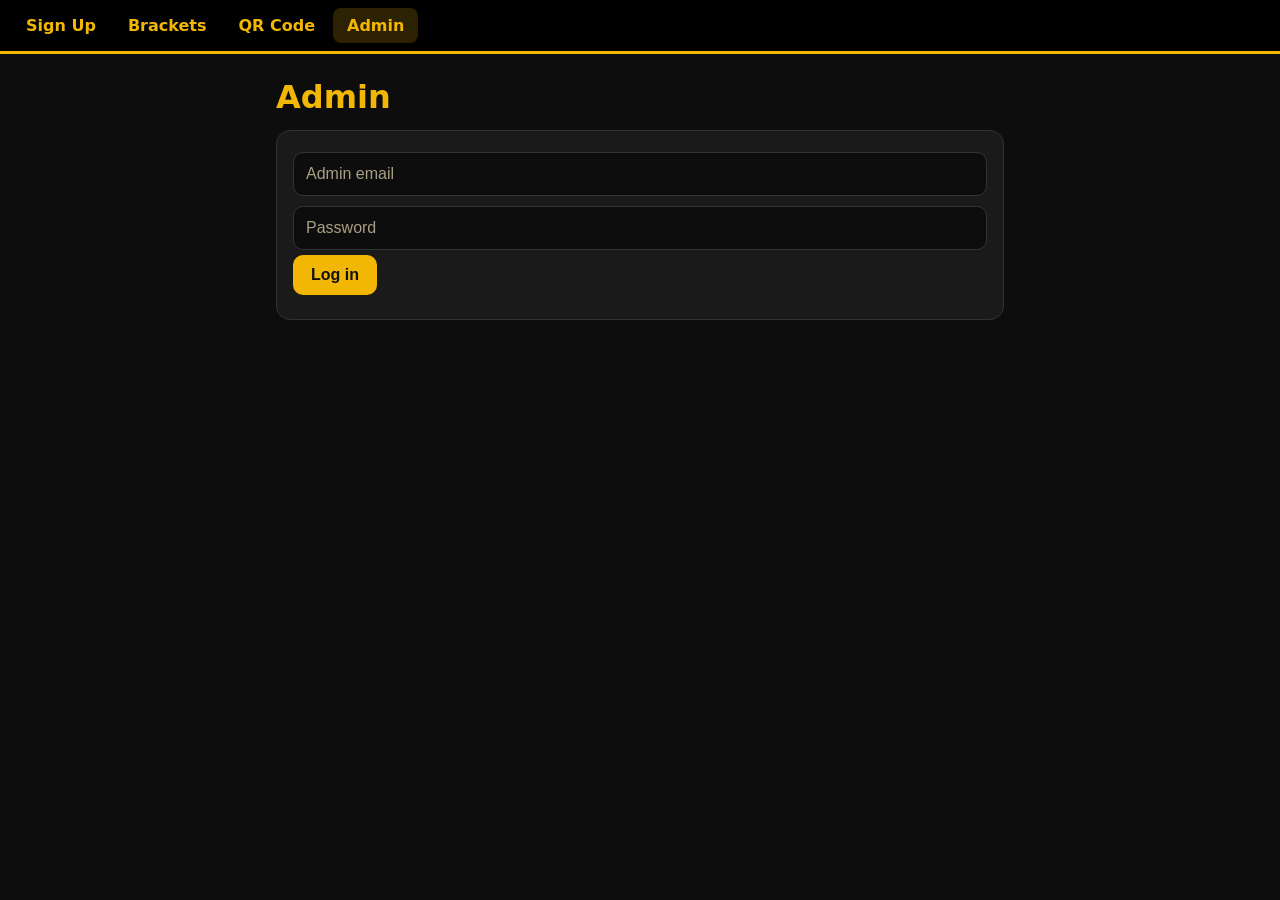
==== admin.html @ 2d397f7b "added things added toggleable google authentication for signup and follow up if someone does a naugh" ====
<!DOCTYPE html>
<html lang="en"><head>
<meta charset="utf-8"><meta name="viewport" content="width=device-width, initial-scale=1">
<title>Admin</title>
<link rel="stylesheet" href="style.css">
<link rel="icon" type="image/svg+xml" href="images/favicon.svg">
<link rel="icon" type="image/png" sizes="32x32" href="images/favicon-32.png">
<link rel="icon" href="images/favicon.ico" sizes="any">
<link rel="apple-touch-icon" href="images/apple-touch-icon.png">
</head><body>
<main>
  <h1>Admin</h1>
  <div class="card" id="login">
    <input id="email" type="email" placeholder="Admin email" autocomplete="username">
    <input id="pw" type="password" placeholder="Password" autocomplete="current-password">
    <button id="loginBtn">Log in</button>
    <div id="loginMsg" class="msg err"></div>
  </div>
  <div id="panel" hidden>
    <div style="text-align:right"><button class="gray small" id="logout">Log out</button></div>
    <div class="card">
      <h2>Tournament mode</h2>
      <label style="display:flex;gap:10px;align-items:center;cursor:pointer">
        <input type="checkbox" id="tourney" style="width:auto;margin:0">
        <span>A tournament is happening: hide sign-up, send everyone to the Brackets page, and block new sign-ups</span>
      </label>
      <div id="tMsg" class="msg"></div>
    </div>
    <div class="card">
      <h2>Player sign-in</h2>
      <label style="display:flex;gap:10px;align-items:center;cursor:pointer">
        <input type="checkbox" id="reqLogin" style="width:auto;margin:0">
        <span>Require a Google sign-in with an @hamiltonschools.us account to join the line</span>
      </label>
      <div id="sMsg" class="msg"></div>
    </div>
    <div class="card">
      <h2>Line</h2>
      <div id="list"></div>
      <div id="qmsg" class="msg err"></div>
      <button class="bad" id="clear" style="margin-top:12px">Clear entire line</button>
    </div>
    <div class="card">
      <h2>Hidden for follow-up</h2>
      <p class="muted">Hidden from the public line but kept here with who signed up, so you can follow up. Clearing the line does not remove these. Click Delete when you're finished.</p>
      <div id="hlist"></div>
    </div>
    <div class="card">
      <h2>Brackets</h2>
      <p class="muted">Create each bracket on brackethq.com, then add its link here. They show as tabs on the Brackets page.</p>
      <div id="blist"></div>
      <input id="bName" placeholder="Bracket name (e.g. Mario Kart Friday)" maxlength="60">
      <input id="bUrl" placeholder="https://brackethq.com/b/...">
      <button id="addBracket">Add bracket</button>
      <div id="bMsg" class="msg"></div>
    </div>
    <div class="card">
      <h2>Admins</h2>
      <p class="muted">Everyone listed here can manage the line, brackets, and admins.</p>
      <div id="alist"></div>
      <h3 style="margin:16px 0 4px">Add a new admin</h3>
      <p class="muted" style="margin:0 0 6px">Creates a login for them. Give them the email and password you pick.</p>
      <input id="aEmail" type="email" placeholder="Their email" autocomplete="off">
      <input id="aPw" type="text" placeholder="Temporary password (6+ characters)" autocomplete="off">
      <button id="addAdmin">Create admin</button>
      <h3 style="margin:16px 0 4px">Or add someone who already has a login</h3>
      <input id="aUid" placeholder="Their User UID (from Firebase Authentication)" autocomplete="off">
      <input id="aLabel" placeholder="Label (their name or email)" maxlength="100" autocomplete="off">
      <button id="addUid" class="gray">Add by UID</button>
      <div id="aMsg" class="msg"></div>
    </div>
  </div>
</main>
<script src="config.js"></script><script src="app.js"></script>
<script>
nav("admin.html");
let queue = [], who = {}, brackets = [], timer;
const qmsg = t => $("#qmsg").textContent = t || "";
function bmsg(t, ok) { const m = $("#bMsg"); m.className = "msg " + (ok ? "ok" : "err"); m.textContent = t || ""; }

async function guard(fn) {
  try { qmsg(); await fn(); await load(); }
  catch (e) { qmsg(e.message); if (!sessionStorage.getItem("token")) showLogin(); }
}
async function bguard(fn) {
  try { bmsg(); await fn(); await loadBrackets(); }
  catch (e) { bmsg(e.message); if (!sessionStorage.getItem("token")) showLogin(); }
}

async function load() {
  queue = await getQueue();
  try { who = (await db("signups", "GET", undefined, true)) || {}; } catch { who = {}; }
  const visible = queue.filter(e => !e.hidden);
  renderQueue($("#list"), visible, {
    up: (e, i) => i > 0 && guard(() => swapOrder(e, visible[i - 1])),
    down: (e, i) => i < visible.length - 1 && guard(() => swapOrder(e, visible[i + 1])),
    hide: e => guard(() => db(`queue/${e.id}/hidden`, "PUT", true, true)),
    done: e => guard(() => removeEntry(e.id))
  }, who);
  renderHidden(queue.filter(e => e.hidden));
}

function renderHidden(list) {
  const el = $("#hlist"); el.replaceChildren();
  if (!list.length) { const p = document.createElement("p"); p.className = "muted"; p.textContent = "Nothing hidden."; el.appendChild(p); return; }
  list.forEach(e => {
    const row = document.createElement("div"); row.className = "entry";
    const mid = document.createElement("div"); mid.style.flex = "1";
    const pl = document.createElement("div"); pl.className = "players";
    e.players.forEach(n => { const c = document.createElement("span"); c.className = "chip"; c.textContent = n; pl.appendChild(c); });
    const w = document.createElement("div"); w.className = "time"; w.style.marginTop = "4px";
    const sg = who[e.id];
    w.textContent = (sg && sg.email ? "Signed up by " + sg.email : "Signed up without a login (no account on record)") +
      " · " + new Date(e.signedUpAt).toLocaleString([], { month: "short", day: "numeric", hour: "numeric", minute: "2-digit" });
    mid.append(pl, w);
    const act = document.createElement("div"); act.className = "actions"; act.style.flexWrap = "wrap"; act.style.justifyContent = "flex-end";
    const mk = (label, cls, fn) => { const b = document.createElement("button"); b.className = "small " + cls; b.textContent = label; b.onclick = fn; act.appendChild(b); };
    mk("Unhide", "gray", () => guard(() => db(`queue/${e.id}/hidden`, "DELETE", undefined, true)));
    mk("Delete", "bad", () => confirm("Permanently delete this entry and its record of who signed up?") && guard(() => removeEntry(e.id)));
    row.append(mid, act); el.appendChild(row);
  });
}

// ---- Brackets ----
async function loadBrackets() {
  const d = await db("brackets");
  brackets = d ? Object.entries(d).map(([id, v]) => ({ id, ...v })).sort((a, b) => a.order - b.order) : [];
  const el = $("#blist"); el.replaceChildren();
  if (!brackets.length) { const p = document.createElement("p"); p.className = "muted"; p.textContent = "No brackets yet."; el.appendChild(p); return; }
  brackets.forEach((b, i) => {
    const row = document.createElement("div"); row.className = "entry";
    const info = document.createElement("div"); info.className = "players"; info.style.flexDirection = "column";
    const n = document.createElement("strong"); n.textContent = b.name;
    const u = document.createElement("span"); u.className = "muted"; u.style.wordBreak = "break-all"; u.textContent = b.url;
    info.append(n, u);
    const act = document.createElement("div"); act.className = "actions";
    const mk = (label, cls, fn) => { const x = document.createElement("button"); x.className = "small " + cls; x.textContent = label; x.onclick = fn; act.appendChild(x); };
    mk("↑", "gray", () => i > 0 && bguard(() => swapBrackets(b, brackets[i - 1])));
    mk("↓", "gray", () => i < brackets.length - 1 && bguard(() => swapBrackets(b, brackets[i + 1])));
    mk("Remove", "bad", () => confirm("Remove \"" + b.name + "\"?") && bguard(() => db(`brackets/${b.id}`, "DELETE", undefined, true)));
    row.append(info, act); el.appendChild(row);
  });
}
const swapBrackets = (a, b) => db("brackets", "PATCH", { [`${a.id}/order`]: b.order, [`${b.id}/order`]: a.order }, true);

$("#addBracket").onclick = () => bguard(async () => {
  const name = $("#bName").value.trim(), url = $("#bUrl").value.trim();
  if (!name) throw new Error("Enter a bracket name.");
  if (!/^https?:\/\//.test(url)) throw new Error("Enter a full link starting with https://");
  await db("brackets", "POST", { name, url, order: Date.now() }, true);
  $("#bName").value = ""; $("#bUrl").value = "";
  bmsg("Added.", true);
});

// ---- Admins ----
function amsg(t, ok) { const m = $("#aMsg"); m.className = "msg " + (ok ? "ok" : "err"); m.textContent = t || ""; }
async function aguard(fn) {
  try { amsg(); await fn(); await loadAdmins(); }
  catch (e) { amsg(e.message); if (!sessionStorage.getItem("token")) showLogin(); }
}
async function loadAdmins() {
  const d = await db("admins", "GET", undefined, true);
  const me = sessionStorage.getItem("uid");
  const el = $("#alist"); el.replaceChildren();
  Object.entries(d || {}).forEach(([uid, label]) => {
    const row = document.createElement("div"); row.className = "entry";
    const info = document.createElement("div"); info.className = "players"; info.style.flexDirection = "column";
    const n = document.createElement("strong"); n.textContent = label + (uid === me ? " (you)" : "");
    const u = document.createElement("span"); u.className = "muted"; u.style.wordBreak = "break-all"; u.textContent = uid;
    info.append(n, u); row.appendChild(info);
    if (uid !== me) {
      const b = document.createElement("button"); b.className = "small bad"; b.textContent = "Remove";
      b.onclick = () => confirm("Remove " + label + " as an admin?") && aguard(() => db(`admins/${uid}`, "DELETE", undefined, true));
      row.appendChild(b);
    }
    el.appendChild(row);
  });
}
$("#addAdmin").onclick = () => aguard(async () => {
  const email = $("#aEmail").value.trim().toLowerCase(), password = $("#aPw").value;
  if (!email || password.length < 6) throw new Error("Enter an email and a password of at least 6 characters.");
  const r = await fetch(`https://identitytoolkit.googleapis.com/v1/accounts:signUp?key=${CONFIG.apiKey}`, {
    method: "POST", body: JSON.stringify({ email, password, returnSecureToken: false })
  });
  const j = await r.json();
  if (!r.ok) {
    const code = (j.error && j.error.message) || "";
    if (code.startsWith("EMAIL_EXISTS")) throw new Error("That email already has a login. Use \"Add by UID\" below instead.");
    if (code.startsWith("WEAK_PASSWORD")) throw new Error("Password must be at least 6 characters.");
    if (code.startsWith("INVALID_EMAIL")) throw new Error("That email address isn't valid.");
    throw new Error("Couldn't create the login (" + code + ").");
  }
  await db(`admins/${j.localId}`, "PUT", email, true);
  $("#aEmail").value = ""; $("#aPw").value = "";
  amsg("Admin created. They can log in now.", true);
});
$("#addUid").onclick = () => aguard(async () => {
  const uid = $("#aUid").value.trim(), label = $("#aLabel").value.trim() || "Admin";
  if (!/^[A-Za-z0-9]{20,}$/.test(uid)) throw new Error("That doesn't look like a User UID.");
  await db(`admins/${uid}`, "PUT", label, true);
  $("#aUid").value = ""; $("#aLabel").value = "";
  amsg("Admin added.", true);
});

// ---- Player sign-in toggle ----
async function loadSettings() {
  const st = (await db("settings")) || {};
  $("#reqLogin").checked = st.requireLogin === true;
  $("#tourney").checked = st.tournamentMode === true;
}
$("#tourney").onchange = async e => {
  const box = e.target, m = $("#tMsg");
  try {
    await db("settings/tournamentMode", "PUT", box.checked, true);
    m.className = "msg ok";
    m.textContent = box.checked ? "Tournament mode is ON. Sign-up is hidden and paused." : "Tournament mode is off. Sign-up is open again.";
  } catch (err) {
    box.checked = !box.checked;
    m.className = "msg err"; m.textContent = err.message;
  }
};
$("#reqLogin").onchange = async e => {
  const box = e.target, m = $("#sMsg");
  try {
    await db("settings/requireLogin", "PUT", box.checked, true);
    m.className = "msg ok";
    m.textContent = box.checked ? "Sign-in is now required to join the line." : "Anyone can join the line without signing in.";
  } catch (err) {
    box.checked = !box.checked;
    m.className = "msg err"; m.textContent = err.message;
  }
};

function showLogin() { clearInterval(timer); $("#login").hidden = false; $("#panel").hidden = true; }
async function showPanel() {
  $("#login").hidden = true; $("#panel").hidden = false;
  loadSettings().catch(e => { $("#sMsg").className = "msg err"; $("#sMsg").textContent = e.message; });
  loadBrackets().catch(e => bmsg(e.message));
  loadAdmins().catch(e => amsg(e.message));
  load(); clearInterval(timer); timer = setInterval(() => load().catch(() => {}), 5000);
}
$("#loginBtn").onclick = async () => {
  try { await adminLogin($("#email").value.trim(), $("#pw").value); $("#loginMsg").textContent = ""; await showPanel(); }
  catch (e) { $("#loginMsg").textContent = e.message; }
};
$("#logout").onclick = () => {
  sessionStorage.removeItem("token"); sessionStorage.removeItem("uid");
  $("#pw").value = ""; $("#loginMsg").textContent = ""; qmsg(); bmsg();
  showLogin();
};
$("#clear").onclick = () => confirm("Remove everyone from the line? Hidden entries are kept.") && guard(() => clearQueue(queue.filter(e => !e.hidden).map(e => e.id)));
if (sessionStorage.getItem("token")) showPanel();
</script></body></html>
---- style.css ----
:root{--bg:#0d0d0d;--card:#1a1a1a;--ink:#f5f1e6;--muted:#a99f84;--brand:#f2b705;--brand-ink:#111;--ok:#5fd068;--bad:#e5484d;--line:#333;color-scheme:dark}
*{box-sizing:border-box}
body{margin:0;font-family:system-ui,Segoe UI,Roboto,sans-serif;background:var(--bg);color:var(--ink)}
nav{display:flex;gap:4px;flex-wrap:wrap;background:#000;padding:8px 12px;border-bottom:3px solid var(--brand)}
nav a{color:var(--brand);text-decoration:none;padding:8px 14px;border-radius:8px;font-weight:600}
nav a.active,nav a:hover{background:rgba(242,183,5,.18)}
main{max-width:760px;margin:0 auto;padding:16px}
h1{margin:8px 0 4px;color:var(--brand)}h2{margin:0 0 12px}
.card{background:var(--card);border:1px solid var(--line);border-radius:14px;padding:16px;margin:14px 0}
.muted{color:var(--muted)}
input{width:100%;padding:12px;margin:5px 0;border:1px solid var(--line);border-radius:10px;font-size:1rem;background:var(--bg);color:var(--ink)}
input::placeholder{color:var(--muted)}
input:focus{outline:2px solid var(--brand);border-color:var(--brand)}
button{padding:11px 18px;border:0;border-radius:10px;background:var(--brand);color:var(--brand-ink);font-size:1rem;font-weight:700;cursor:pointer}
button:hover{filter:brightness(1.1)}
button:disabled{opacity:.6}
button.small{padding:6px 10px;font-size:.85rem}
button.bad{background:var(--bad);color:#fff}button.gray{background:#3a3a3a;color:var(--ink)}
.msg{margin-top:8px;font-weight:600}.msg.ok{color:var(--ok)}.msg.err{color:var(--bad)}
.entry{display:flex;gap:12px;align-items:center;padding:10px 0;border-bottom:1px solid var(--line)}
.entry:last-child{border:0}
.pos{min-width:36px;height:36px;border-radius:50%;background:var(--brand);color:var(--brand-ink);display:grid;place-items:center;font-weight:800}
.entry.next .pos{background:#fff4c2;box-shadow:0 0 0 3px var(--brand)}
.players{flex:1;display:flex;flex-wrap:wrap;gap:6px}
.chip{background:var(--bg);border:1px solid var(--line);padding:3px 10px;border-radius:99px;font-size:.95rem}
.time{font-size:.8rem;color:var(--muted)}
.actions{display:flex;gap:4px}
.qr{text-align:center}
#qr{display:inline-block;background:#fff;padding:16px;border-radius:12px;margin:12px 0;border:3px solid var(--brand)}
.big{font-size:1.1rem;word-break:break-all}
iframe{width:100%;height:70vh;border:1px solid var(--line);border-radius:12px;background:#fff}
.row{display:flex;gap:8px;flex-wrap:wrap}.row>*{flex:1}
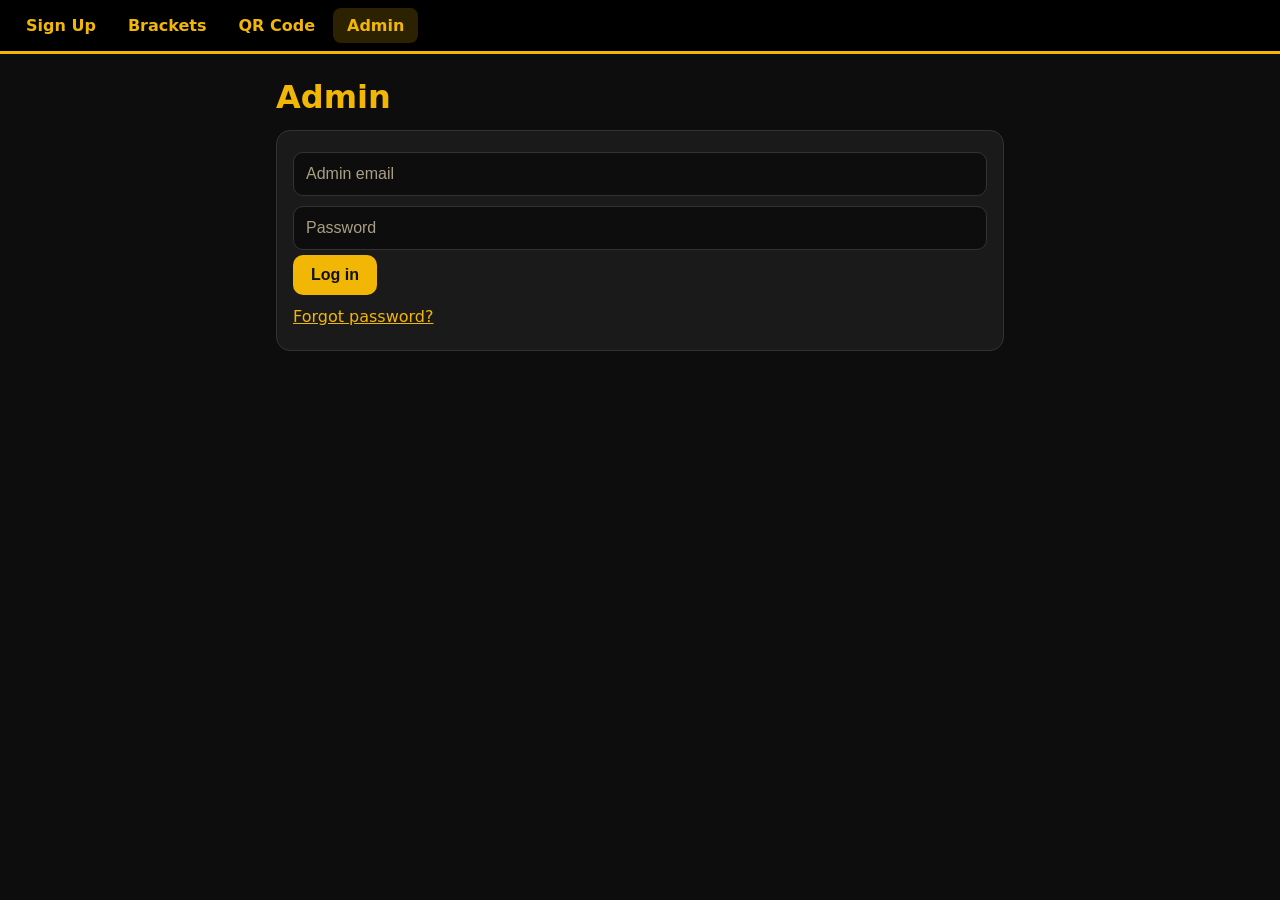
==== commit 48de89e1: "add password reset for admins" ====
--- a/admin.html
+++ b/admin.html
@@ -14,6 +14,7 @@
     <input id="email" type="email" placeholder="Admin email" autocomplete="username">
     <input id="pw" type="password" placeholder="Password" autocomplete="current-password">
     <button id="loginBtn">Log in</button>
+    <a href="#" id="forgot" style="display:block;margin-top:12px;color:var(--brand)">Forgot password?</a>
     <div id="loginMsg" class="msg err"></div>
   </div>
   <div id="panel" hidden>
@@ -59,9 +60,9 @@
       <p class="muted">Everyone listed here can manage the line, brackets, and admins.</p>
       <div id="alist"></div>
       <h3 style="margin:16px 0 4px">Add a new admin</h3>
-      <p class="muted" style="margin:0 0 6px">Creates a login for them. Give them the email and password you pick.</p>
+      <p class="muted" style="margin:0 0 6px">Creates their login and emails them a link to set their own password, so you never need to share one. Leave the password blank to use a random one.</p>
       <input id="aEmail" type="email" placeholder="Their email" autocomplete="off">
-      <input id="aPw" type="text" placeholder="Temporary password (6+ characters)" autocomplete="off">
+      <input id="aPw" type="text" placeholder="Temporary password (optional)" autocomplete="off">
       <button id="addAdmin">Create admin</button>
       <h3 style="margin:16px 0 4px">Or add someone who already has a login</h3>
       <input id="aUid" placeholder="Their User UID (from Firebase Authentication)" autocomplete="off">
@@ -168,17 +169,30 @@
     const n = document.createElement("strong"); n.textContent = label + (uid === me ? " (you)" : "");
     const u = document.createElement("span"); u.className = "muted"; u.style.wordBreak = "break-all"; u.textContent = uid;
     info.append(n, u); row.appendChild(info);
-    if (uid !== me) {
-      const b = document.createElement("button"); b.className = "small bad"; b.textContent = "Remove";
-      b.onclick = () => confirm("Remove " + label + " as an admin?") && aguard(() => db(`admins/${uid}`, "DELETE", undefined, true));
-      row.appendChild(b);
-    }
+    const act = document.createElement("div"); act.className = "actions"; act.style.flexWrap = "wrap"; act.style.justifyContent = "flex-end";
+    const mk = (text, cls, fn) => { const b = document.createElement("button"); b.className = "small " + cls; b.textContent = text; b.onclick = fn; act.appendChild(b); };
+    mk("Send reset", "gray", () => aguard(async () => {
+      const email = /^\S+@\S+\.\S+$/.test(label) ? label : prompt("Email address for " + label + ":");
+      if (!email) return;
+      await sendPasswordReset(email.trim());
+      amsg("Password reset email sent to " + email.trim() + ".", true);
+    }));
+    if (uid !== me) mk("Remove", "bad", () => confirm("Remove " + label + " as an admin?") && aguard(() => db(`admins/${uid}`, "DELETE", undefined, true)));
+    row.appendChild(act);
     el.appendChild(row);
   });
 }
+function randomPassword() {
+  const abc = "abcdefghijkmnpqrstuvwxyzABCDEFGHJKLMNPQRSTUVWXYZ23456789";
+  const bytes = new Uint8Array(18); crypto.getRandomValues(bytes);
+  return Array.from(bytes, b => abc[b % abc.length]).join("");
+}
 $("#addAdmin").onclick = () => aguard(async () => {
-  const email = $("#aEmail").value.trim().toLowerCase(), password = $("#aPw").value;
-  if (!email || password.length < 6) throw new Error("Enter an email and a password of at least 6 characters.");
+  const email = $("#aEmail").value.trim().toLowerCase();
+  const typed = $("#aPw").value;
+  if (!email) throw new Error("Enter their email.");
+  if (typed && typed.length < 6) throw new Error("A password must be at least 6 characters (or leave it blank).");
+  const password = typed || randomPassword();
   const r = await fetch(`https://identitytoolkit.googleapis.com/v1/accounts:signUp?key=${CONFIG.apiKey}`, {
     method: "POST", body: JSON.stringify({ email, password, returnSecureToken: false })
   });
@@ -192,7 +206,10 @@
   }
   await db(`admins/${j.localId}`, "PUT", email, true);
   $("#aEmail").value = ""; $("#aPw").value = "";
-  amsg("Admin created. They can log in now.", true);
+  let note = "Admin created.";
+  try { await sendPasswordReset(email); note += " A password reset email was sent to " + email + " so they can set their own password."; }
+  catch (e) { note += " The reset email failed (" + e.message + "), so use Send reset next to their name."; }
+  amsg(note, true);
 });
 $("#addUid").onclick = () => aguard(async () => {
   const uid = $("#aUid").value.trim(), label = $("#aLabel").value.trim() || "Admin";
@@ -239,6 +256,15 @@
   loadAdmins().catch(e => amsg(e.message));
   load(); clearInterval(timer); timer = setInterval(() => load().catch(() => {}), 5000);
 }
+$("#forgot").onclick = async e => {
+  e.preventDefault();
+  const email = $("#email").value.trim(), m = $("#loginMsg");
+  if (!email) { m.className = "msg err"; m.textContent = "Type your admin email above first, then click Forgot password."; return; }
+  try {
+    await sendPasswordReset(email);
+    m.className = "msg ok"; m.textContent = "A reset link is on its way to " + email + ". Check spam if you don't see it.";
+  } catch (err) { m.className = "msg err"; m.textContent = err.message; }
+};
 $("#loginBtn").onclick = async () => {
   try { await adminLogin($("#email").value.trim(), $("#pw").value); $("#loginMsg").textContent = ""; await showPanel(); }
   catch (e) { $("#loginMsg").textContent = e.message; }
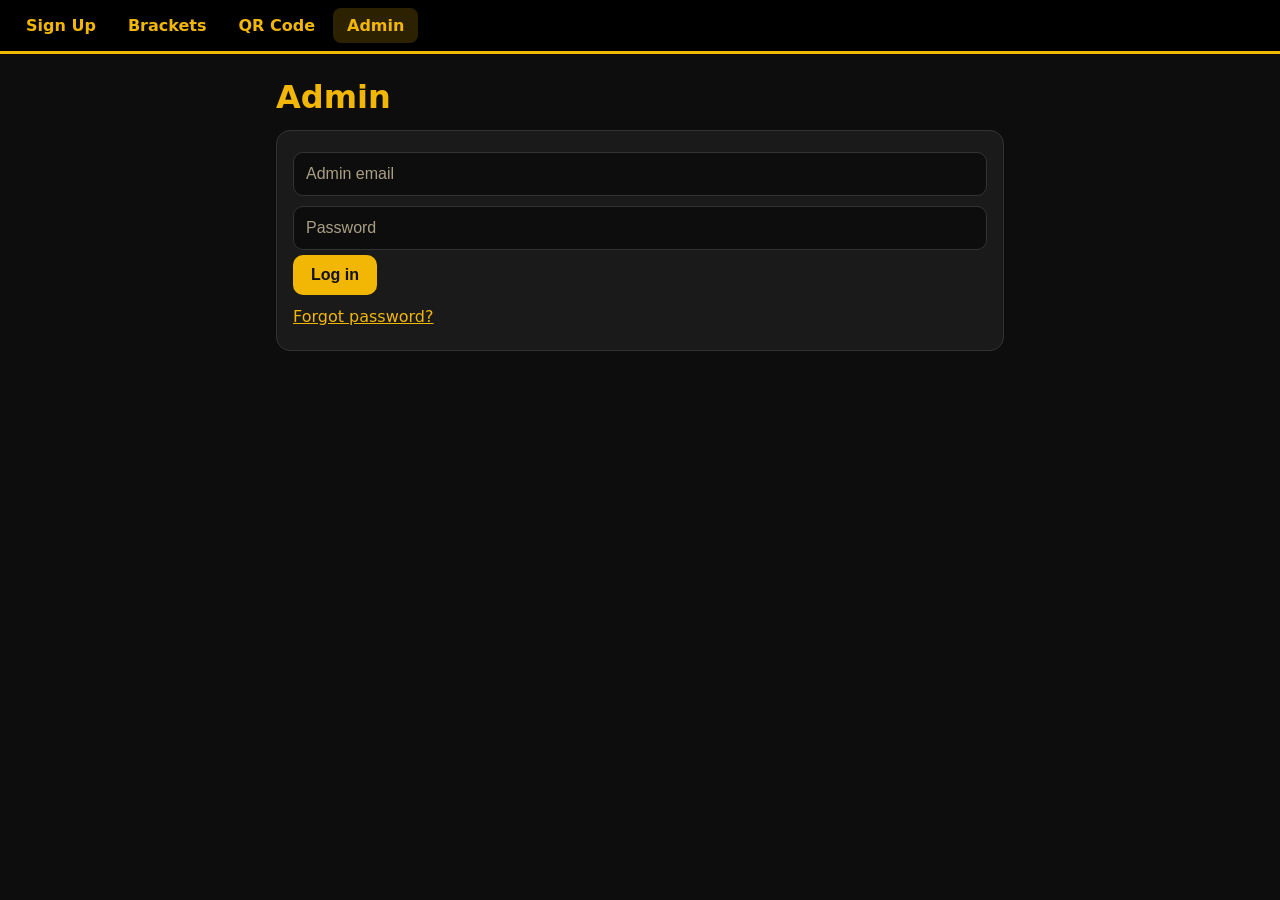
==== commit 4ba77487: "baning added (when they log in with google)" ====
--- a/admin.html
+++ b/admin.html
@@ -18,7 +18,13 @@
     <div id="loginMsg" class="msg err"></div>
   </div>
   <div id="panel" hidden>
-    <div style="text-align:right"><button class="gray small" id="logout">Log out</button></div>
+    <div class="adminnav" id="adminnav">
+      <div class="an-sec" id="anSec"></div>
+      <div class="an-pages">
+        <a href="edit.html">Sign-up text</a><a href="forms.html">Forms</a><a href="manage.html">Bracket manager</a><a href="brackets.html">Brackets</a><a href="qr.html">QR</a>
+        <button class="gray small" id="logout">Log out</button>
+      </div>
+    </div>
     <div class="card">
       <h2>Tournament mode</h2>
       <label style="display:flex;gap:10px;align-items:center;cursor:pointer">
@@ -28,10 +34,31 @@
       <div id="tMsg" class="msg"></div>
     </div>
     <div class="card">
-      <h2>Player sign-in</h2>
+      <h2>Sign-up pages</h2>
+      <p class="muted" style="margin-top:0">Choose what shows on the sign-up page.</p>
+      <label style="display:flex;gap:10px;align-items:center;cursor:pointer;margin:8px 0">
+        <input type="checkbox" id="opOn" style="width:auto;margin:0">
+        <span>Open play sign-up is open</span>
+      </label>
+      <label style="display:flex;gap:10px;align-items:center;cursor:pointer;margin:8px 0">
+        <input type="checkbox" id="tourOn" style="width:auto;margin:0">
+        <span>Tournament sign-up is open (shows the forms you've marked as accepting responses)</span>
+      </label>
+      <label style="display:flex;gap:10px;align-items:center;cursor:pointer;margin:8px 0">
+        <input type="checkbox" id="tabOn" style="width:auto;margin:0">
+        <span>Show the Tournament tab even when it's closed (visitors see "not active right now" instead of the tab being hidden)</span>
+      </label>
+      <div id="spMsg" class="msg"></div>
+      <div style="display:flex;gap:8px;flex-wrap:wrap;margin-top:10px">
+        <a href="edit.html"><button class="gray">Edit sign-up text</button></a>
+        <a href="forms.html"><button>Tournament sign-up forms</button></a>
+      </div>
+    </div>
+    <div class="card">
+      <h2>Open play sign-in</h2>
       <label style="display:flex;gap:10px;align-items:center;cursor:pointer">
         <input type="checkbox" id="reqLogin" style="width:auto;margin:0">
-        <span>Require a Google sign-in with an @hamiltonschools.us account to join the line</span>
+        <span>Require a Google sign-in to join the open play line</span>
       </label>
       <div id="sMsg" class="msg"></div>
     </div>
@@ -45,6 +72,30 @@
       <h2>Hidden for follow-up</h2>
       <p class="muted">Hidden from the public line but kept here with who signed up, so you can follow up. Clearing the line does not remove these. Click Delete when you're finished.</p>
       <div id="hlist"></div>
+    </div>
+    <div class="card">
+      <h2>Bans and timeouts</h2>
+      <p class="muted">Ban or time out someone from the Hidden list above. This only works for sign-ups made with a login (Open play sign-in must be on). Timeouts end by themselves.</p>
+      <div id="blist"></div>
+    </div>
+    <div class="card">
+      <h2>Required email</h2>
+      <p class="muted" style="margin-top:0">Which Google accounts can sign in (for open play and for tournament forms that require sign-in).</p>
+      <label style="display:flex;gap:10px;align-items:center;cursor:pointer;margin:8px 0">
+        <input type="checkbox" id="anyDom" style="width:auto;margin:0">
+        <span>Allow any Google account (Gmail and others)</span>
+      </label>
+      <div id="domWrap">
+        <label class="muted" for="domIn" style="font-size:.85rem">Only emails ending in</label>
+        <div style="display:flex;gap:8px;align-items:center"><span style="font-size:1.1rem">@</span><input id="domIn" placeholder="hamiltonschools.us" maxlength="80" autocomplete="off" style="margin:0"></div>
+      </div>
+      <button id="domSave" style="margin-top:10px">Save</button>
+      <div id="domMsg" class="msg"></div>
+    </div>
+    <div class="card">
+      <h2>Built-in tournaments</h2>
+      <p class="muted">Create and run single elimination, double elimination, and round robin brackets right on this site.</p>
+      <a href="manage.html"><button>Open the bracket manager</button></a>
     </div>
     <div class="card">
       <h2>Brackets</h2>
@@ -54,6 +105,18 @@
       <input id="bUrl" placeholder="https://brackethq.com/b/...">
       <button id="addBracket">Add bracket</button>
       <div id="bMsg" class="msg"></div>
+    </div>
+    <div class="card">
+      <h2>Bracket order and visibility</h2>
+      <p class="muted" style="margin-top:0">Every bracket, built-in or from Bracket HQ, in the order they appear on the Brackets page. Hidden ones stay saved but aren't shown to visitors.</p>
+      <label class="muted" for="bDefault" style="font-size:.85rem">When the Brackets page opens, show</label>
+      <select id="bDefault">
+        <option value="first">The first bracket in the list</option>
+        <option value="builtin">The first built-in bracket</option>
+        <option value="link">The first Bracket HQ bracket</option>
+      </select>
+      <div id="olist" style="margin-top:8px"></div>
+      <div id="oMsg" class="msg"></div>
     </div>
     <div class="card">
       <h2>Admins</h2>
@@ -98,7 +161,33 @@
     hide: e => guard(() => db(`queue/${e.id}/hidden`, "PUT", true, true)),
     done: e => guard(() => removeEntry(e.id))
   }, who);
+  try { bans = (await db("bans", "GET", undefined, true)) || {}; } catch { bans = {}; }
   renderHidden(queue.filter(e => e.hidden));
+  renderBans();
+}
+
+let bans = {};
+const PERM = 32503680000000;
+const fmtT = t => new Date(t).toLocaleString([], { month: "short", day: "numeric", hour: "numeric", minute: "2-digit" });
+function renderBans() {
+  const el = $("#blist"); el.replaceChildren();
+  const list = Object.entries(bans).map(([uid, b]) => ({ uid, ...b })).filter(b => b.until > Date.now());
+  if (!list.length) { const p = document.createElement("p"); p.className = "muted"; p.textContent = "No one is banned or timed out."; el.appendChild(p); return; }
+  list.sort((x, y) => y.until - x.until).forEach(b => {
+    const row = document.createElement("div"); row.className = "entry";
+    const mid = document.createElement("div"); mid.style.flex = "1";
+    const t = document.createElement("div"); t.textContent = b.email || b.uid; t.style.fontWeight = "600";
+    const w = document.createElement("div"); w.className = "time";
+    w.textContent = (b.until >= PERM ? "Banned until removed" : "Timeout until " + fmtT(b.until)) + (b.reason ? " · " + b.reason : "");
+    mid.append(t, w);
+    const act = document.createElement("div"); act.className = "actions";
+    const rm = document.createElement("button"); rm.className = "small gray"; rm.textContent = "Remove";
+    rm.onclick = () => guard(() => db("bans/" + b.uid, "DELETE", undefined, true));
+    act.appendChild(rm); row.append(mid, act); el.appendChild(row);
+  });
+}
+async function banUser(uid, email, ms, reason) {
+  await db("bans/" + uid, "PUT", { email: email || "", until: ms === 0 ? PERM : Date.now() + ms, reason: reason || "", at: Date.now() }, true);
 }
 
 function renderHidden(list) {
@@ -116,6 +205,13 @@
     mid.append(pl, w);
     const act = document.createElement("div"); act.className = "actions"; act.style.flexWrap = "wrap"; act.style.justifyContent = "flex-end";
     const mk = (label, cls, fn) => { const b = document.createElement("button"); b.className = "small " + cls; b.textContent = label; b.onclick = fn; act.appendChild(b); };
+    if (sg && sg.uid) {
+      const sel = document.createElement("select"); sel.style.cssText = "width:auto;margin:0";
+      [["1 day", 864e5], ["1 week", 6048e5], ["30 days", 2592e6], ["Ban", 0]].forEach(([l, v]) => { const o = document.createElement("option"); o.value = v; o.textContent = l; sel.appendChild(o); });
+      const active = bans[sg.uid] && bans[sg.uid].until > Date.now();
+      if (active) { const tag = document.createElement("span"); tag.className = "time"; tag.textContent = "Already " + (bans[sg.uid].until >= PERM ? "banned" : "timed out"); act.appendChild(tag); }
+      else { act.appendChild(sel); mk("Apply", "bad", () => guard(() => banUser(sg.uid, sg.email, Number(sel.value), (e.players || []).join(", ")))); }
+    }
     mk("Unhide", "gray", () => guard(() => db(`queue/${e.id}/hidden`, "DELETE", undefined, true)));
     mk("Delete", "bad", () => confirm("Permanently delete this entry and its record of who signed up?") && guard(() => removeEntry(e.id)));
     row.append(mid, act); el.appendChild(row);
@@ -126,6 +222,7 @@
 async function loadBrackets() {
   const d = await db("brackets");
   brackets = d ? Object.entries(d).map(([id, v]) => ({ id, ...v })).sort((a, b) => a.order - b.order) : [];
+  loadOrder().catch(e => omsg(e.message));
   const el = $("#blist"); el.replaceChildren();
   if (!brackets.length) { const p = document.createElement("p"); p.className = "muted"; p.textContent = "No brackets yet."; el.appendChild(p); return; }
   brackets.forEach((b, i) => {
@@ -136,12 +233,59 @@
     info.append(n, u);
     const act = document.createElement("div"); act.className = "actions";
     const mk = (label, cls, fn) => { const x = document.createElement("button"); x.className = "small " + cls; x.textContent = label; x.onclick = fn; act.appendChild(x); };
-    mk("↑", "gray", () => i > 0 && bguard(() => swapBrackets(b, brackets[i - 1])));
-    mk("↓", "gray", () => i < brackets.length - 1 && bguard(() => swapBrackets(b, brackets[i + 1])));
     mk("Remove", "bad", () => confirm("Remove \"" + b.name + "\"?") && bguard(() => db(`brackets/${b.id}`, "DELETE", undefined, true)));
     row.append(info, act); el.appendChild(row);
   });
 }
+// ---- Order + visibility across built-in and Bracket HQ brackets ----
+let allB = [];
+const omsg = (t, ok) => { const m = $("#oMsg"); m.className = "msg " + (ok ? "ok" : "err"); m.textContent = t || ""; };
+async function loadOrder() {
+  const [links, built] = await Promise.all([db("brackets"), db("tournaments")]);
+  allB = [
+    ...Object.entries(links || {}).map(([id, v]) => ({ kind: "link", path: `brackets/${id}`, name: v.name || "(unnamed)", order: v.order || 0, hidden: v.hidden === true })),
+    ...Object.entries(built || {}).map(([id, v]) => ({ kind: "built", path: `tournaments/${id}`, name: v.name || "(unnamed)", order: v.order || 0, hidden: v.hidden === true }))
+  ].sort((x, y) => x.order - y.order);
+  const el = $("#olist"); el.replaceChildren();
+  if (!allB.length) { const p = document.createElement("p"); p.className = "muted"; p.textContent = "No brackets yet."; el.appendChild(p); return; }
+  allB.forEach((b, i) => {
+    const row = document.createElement("div"); row.className = "entry";
+    const info = document.createElement("div"); info.className = "players"; info.style.flexDirection = "column"; info.style.opacity = b.hidden ? ".5" : "1";
+    const n = document.createElement("strong"); n.textContent = b.name;
+    const t = document.createElement("span"); t.className = "muted";
+    t.textContent = (b.kind === "built" ? "Built-in" : "Bracket HQ") + (b.hidden ? " · Hidden" : "");
+    info.append(n, t);
+    const act = document.createElement("div"); act.className = "actions"; act.style.flexWrap = "wrap"; act.style.justifyContent = "flex-end";
+    const mk = (label, cls, fn, off) => { const x = document.createElement("button"); x.className = "small " + cls; x.textContent = label; x.disabled = !!off; x.onclick = fn; act.appendChild(x); };
+    mk("↑", "gray", () => moveB(i, -1), i === 0);
+    mk("↓", "gray", () => moveB(i, 1), i === allB.length - 1);
+    mk(b.hidden ? "Show" : "Hide", b.hidden ? "" : "gray", () => hideB(b));
+    row.append(info, act); el.appendChild(row);
+  });
+}
+async function moveB(i, d) {
+  try {
+    omsg();
+    const list = allB.slice(); const j = i + d;
+    [list[i], list[j]] = [list[j], list[i]];
+    const u = {}; list.forEach((b, k) => u[`${b.path}/order`] = 1000 + k);   // renumber so order is always clean
+    await db("", "PATCH", u, true);
+    await loadOrder(); loadBrackets().catch(() => {});
+  } catch (e) { omsg(e.message); }
+}
+async function hideB(b) {
+  try {
+    omsg();
+    await db("", "PATCH", { [`${b.path}/hidden`]: b.hidden ? null : true }, true);
+    await loadOrder();
+    omsg(b.hidden ? "\"" + b.name + "\" is visible again." : "\"" + b.name + "\" is hidden from visitors.", true);
+  } catch (e) { omsg(e.message); }
+}
+$("#bDefault").onchange = async e => {
+  try { await db("settings/bracketsDefault", "PUT", e.target.value, true); omsg("Saved.", true); }
+  catch (err) { omsg(err.message); }
+};
+
 const swapBrackets = (a, b) => db("brackets", "PATCH", { [`${a.id}/order`]: b.order, [`${b.id}/order`]: a.order }, true);
 
 $("#addBracket").onclick = () => bguard(async () => {
@@ -224,7 +368,35 @@
   const st = (await db("settings")) || {};
   $("#reqLogin").checked = st.requireLogin === true;
   $("#tourney").checked = st.tournamentMode === true;
-}
+  $("#opOn").checked = st.openPlayEnabled !== false;
+  $("#tourOn").checked = st.tournamentSignupEnabled === true;
+  $("#bDefault").value = ["first", "builtin", "link"].includes(st.bracketsDefault) ? st.bracketsDefault : "first";
+  const dom = typeof st.emailDomain === "string" && st.emailDomain ? st.emailDomain : "hamiltonschools.us";
+  $("#anyDom").checked = dom === "*"; $("#domIn").value = dom === "*" ? "" : dom; $("#domWrap").style.opacity = dom === "*" ? ".4" : "1";
+  $("#tabOn").checked = st.showTourTab === true;
+}
+$("#anyDom").onchange = e => { $("#domWrap").style.opacity = e.target.checked ? ".4" : "1"; };
+$("#domSave").onclick = async () => {
+  const m = $("#domMsg"); let v = $("#domIn").value.trim().toLowerCase().replace(/^@/, "");
+  try {
+    if ($("#anyDom").checked) v = "*";
+    else if (!/^[a-z0-9-]+(\.[a-z0-9-]+)+$/.test(v)) throw new Error("Enter a domain like hamiltonschools.us (no spaces).");
+    await db("settings/emailDomain", "PUT", v, true);
+    m.className = "msg ok"; m.textContent = v === "*" ? "Any Google account can sign in now." : "Only @" + v + " accounts can sign in now.";
+  } catch (e) { m.className = "msg err"; m.textContent = e.message; }
+};
+function pageToggle(sel, key, onMsg, offMsg) {
+  $(sel).onchange = async e => {
+    const box = e.target, m = $("#spMsg");
+    try {
+      await db("settings/" + key, "PUT", box.checked, true);
+      m.className = "msg ok"; m.textContent = box.checked ? onMsg : offMsg;
+    } catch (err) { box.checked = !box.checked; m.className = "msg err"; m.textContent = err.message; }
+  };
+}
+pageToggle("#opOn", "openPlayEnabled", "Open play sign-up is open.", "Open play sign-up is closed.");
+pageToggle("#tabOn", "showTourTab", "The Tournament tab will always show.", "The Tournament tab is hidden while closed.");
+pageToggle("#tourOn", "tournamentSignupEnabled", "Tournament sign-up is open.", "Tournament sign-up is closed.");
 $("#tourney").onchange = async e => {
   const box = e.target, m = $("#tMsg");
   try {
@@ -276,4 +448,16 @@
 };
 $("#clear").onclick = () => confirm("Remove everyone from the line? Hidden entries are kept.") && guard(() => clearQueue(queue.filter(e => !e.hidden).map(e => e.id)));
 if (sessionStorage.getItem("token")) showPanel();
-</script></body></html>+</script><script>
+// Build the "jump to" menu from the card headings
+(function(){
+  const box=document.getElementById("anSec");
+  document.querySelectorAll("#panel .card > h2").forEach((h,i)=>{
+    if(!h.id)h.id="sec"+i;
+    const a=document.createElement("a");a.href="#"+h.id;a.textContent=h.textContent;
+    a.onclick=e=>{e.preventDefault();h.scrollIntoView({behavior:"smooth",block:"start"});};
+    box.appendChild(a);
+  });
+})();
+</script>
+</body></html>
--- a/style.css
+++ b/style.css
@@ -29,4 +29,19 @@
 #qr{display:inline-block;background:#fff;padding:16px;border-radius:12px;margin:12px 0;border:3px solid var(--brand)}
 .big{font-size:1.1rem;word-break:break-all}
 iframe{width:100%;height:70vh;border:1px solid var(--line);border-radius:12px;background:#fff}
-.row{display:flex;gap:8px;flex-wrap:wrap}.row>*{flex:1}+.row{display:flex;gap:8px;flex-wrap:wrap}.row>*{flex:1}
+/* Checkboxes: clear on/off state */
+input[type=checkbox]{-webkit-appearance:none;appearance:none;width:24px!important;height:24px;flex:none;margin:0;border:2px solid #777;border-radius:6px;background:#2a2a2a;cursor:pointer;position:relative;transition:background .15s,border-color .15s}
+input[type=checkbox]:hover{border-color:var(--brand)}
+input[type=checkbox]:checked{background:var(--brand);border-color:var(--brand)}
+input[type=checkbox]:checked::after{content:"";position:absolute;left:6px;top:1px;width:6px;height:12px;border:solid #111;border-width:0 3px 3px 0;transform:rotate(45deg)}
+input[type=checkbox]:focus-visible{outline:2px solid var(--brand);outline-offset:2px}
+
+/* Admin nav */
+.adminnav{position:sticky;top:0;z-index:10;background:#000;border:1px solid var(--line);border-bottom:3px solid var(--brand);border-radius:10px;padding:8px;margin-bottom:14px}
+.adminnav a{display:inline-block;color:var(--brand);text-decoration:none;padding:6px 10px;border-radius:8px;font-weight:600;font-size:14px}
+.adminnav a:hover{background:rgba(242,183,5,.18)}
+.an-sec,.an-pages{display:flex;flex-wrap:wrap;gap:2px;align-items:center}
+.an-pages{margin-top:6px;padding-top:6px;border-top:1px solid var(--line)}
+.an-pages button{margin-left:auto}
+h2{scroll-margin-top:110px}
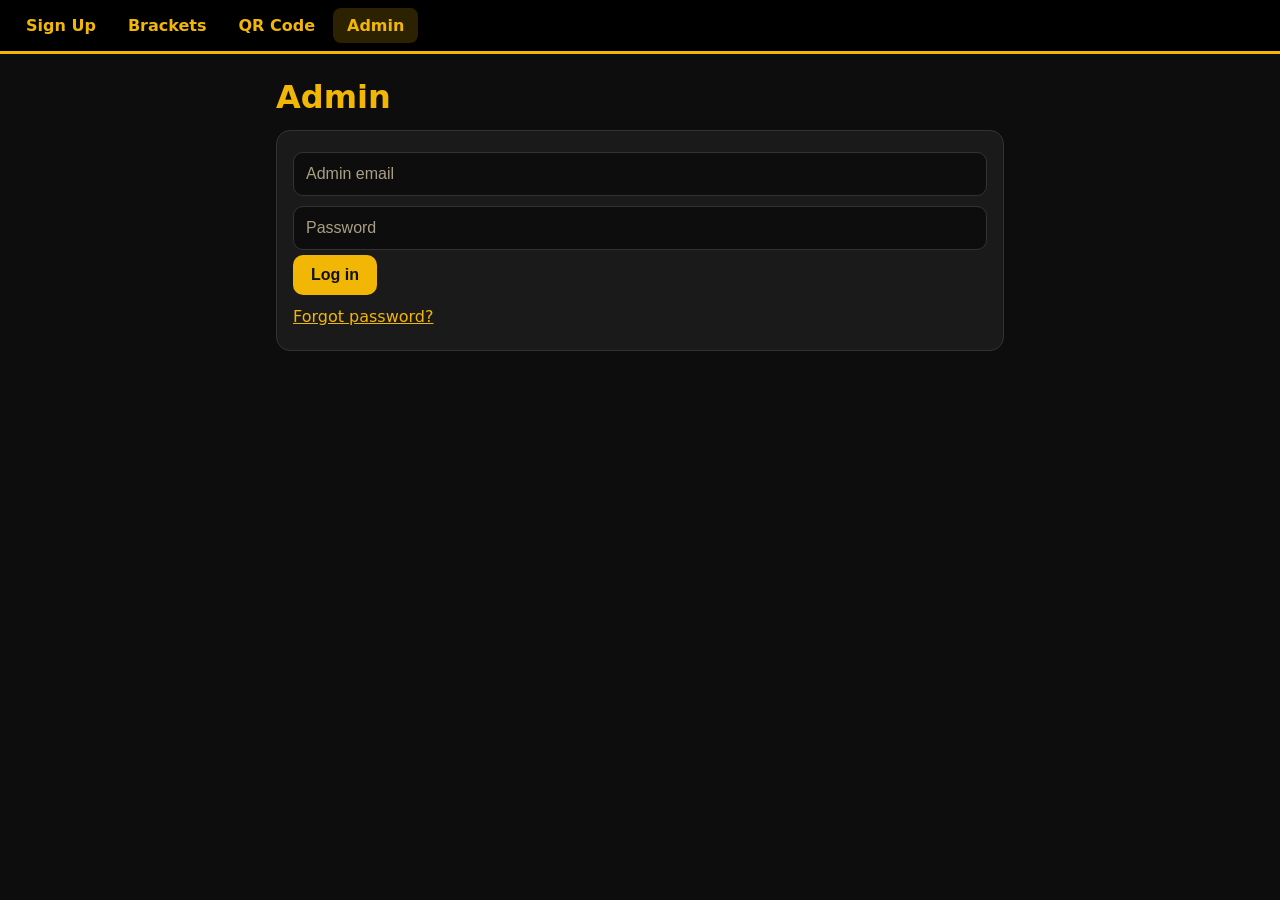
==== commit 7d5cad33: "fixed static auth tokens. + added csv import to brackets" ====
--- a/admin.html
+++ b/admin.html
@@ -21,7 +21,7 @@
     <div class="adminnav" id="adminnav">
       <div class="an-sec" id="anSec"></div>
       <div class="an-pages">
-        <a href="edit.html">Sign-up text</a><a href="forms.html">Forms</a><a href="manage.html">Bracket manager</a><a href="brackets.html">Brackets</a><a href="qr.html">QR</a>
+        <a href="edit.html">Sign-up text</a><a href="forms.html">Forms</a><a href="manage.html">Bracket manager</a><a href="brackets.html">Brackets</a><a href="chat.html">Admin chat</a><a href="qr.html">QR</a>
         <button class="gray small" id="logout">Log out</button>
       </div>
     </div>
@@ -135,7 +135,7 @@
     </div>
   </div>
 </main>
-<script src="config.js"></script><script src="app.js"></script>
+<script src="config.js"></script><script src="app.js?v=7"></script>
 <script>
 nav("admin.html");
 let queue = [], who = {}, brackets = [], timer;
@@ -442,7 +442,7 @@
   catch (e) { $("#loginMsg").textContent = e.message; }
 };
 $("#logout").onclick = () => {
-  sessionStorage.removeItem("token"); sessionStorage.removeItem("uid");
+  ["token", "rtoken", "texp", "uid"].forEach(k => sessionStorage.removeItem(k));
   $("#pw").value = ""; $("#loginMsg").textContent = ""; qmsg(); bmsg();
   showLogin();
 };
